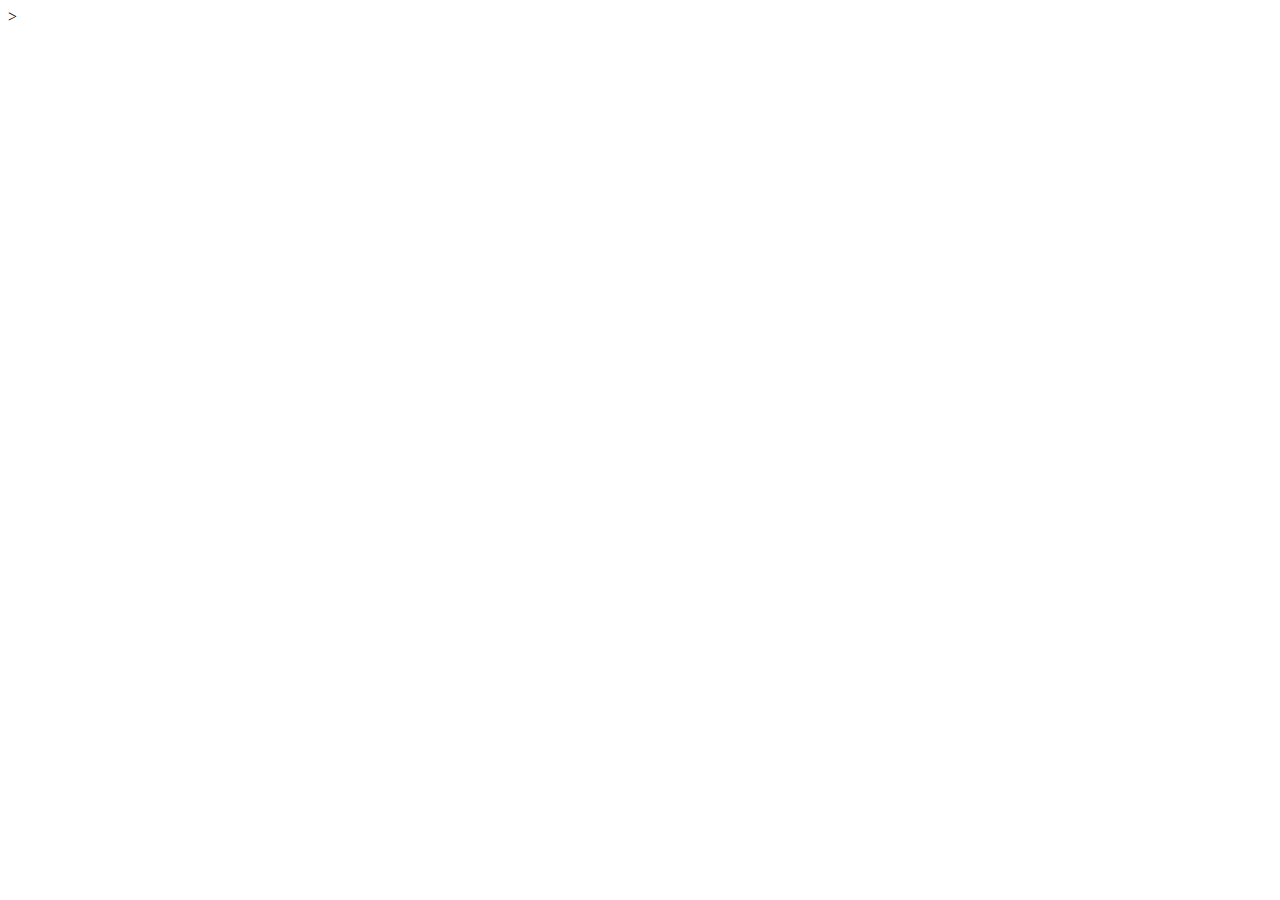
==== one.html @ 02cc4769 "my new job" ====
<!DOCTYPE html>
<html>
<head>
    <meta charset="utf-8" />
    <meta http-equiv="X-UA-Compatible" content="IE=edge">
    <title>Page Title</title>
    <meta name="viewport" content="width=device-width, initial-scale=1">
    <link rel="stylesheet" type="text/css" media="screen" href="main.css" />
    <script src="main.js"></script>
</head>
<body>
    
</body>
</html>>
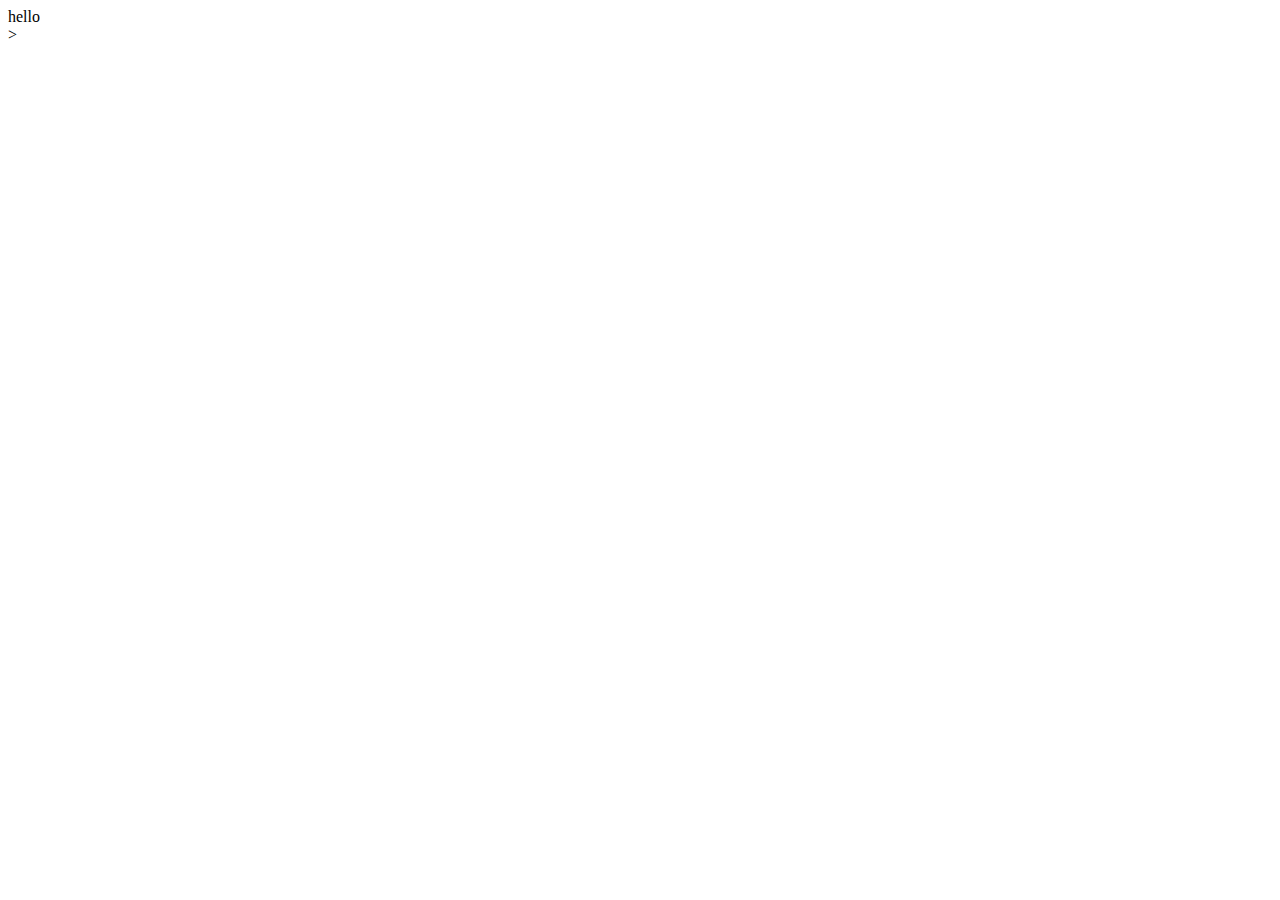
==== commit 993b5739: "add hello" ====
--- a/one.html
+++ b/one.html
@@ -2,13 +2,12 @@
 <html>
 <head>
     <meta charset="utf-8" />
-    <meta http-equiv="X-UA-Compatible" content="IE=edge">
     <title>Page Title</title>
     <meta name="viewport" content="width=device-width, initial-scale=1">
     <link rel="stylesheet" type="text/css" media="screen" href="main.css" />
     <script src="main.js"></script>
 </head>
 <body>
-    
+    <div>hello</div>
 </body>
 </html>>